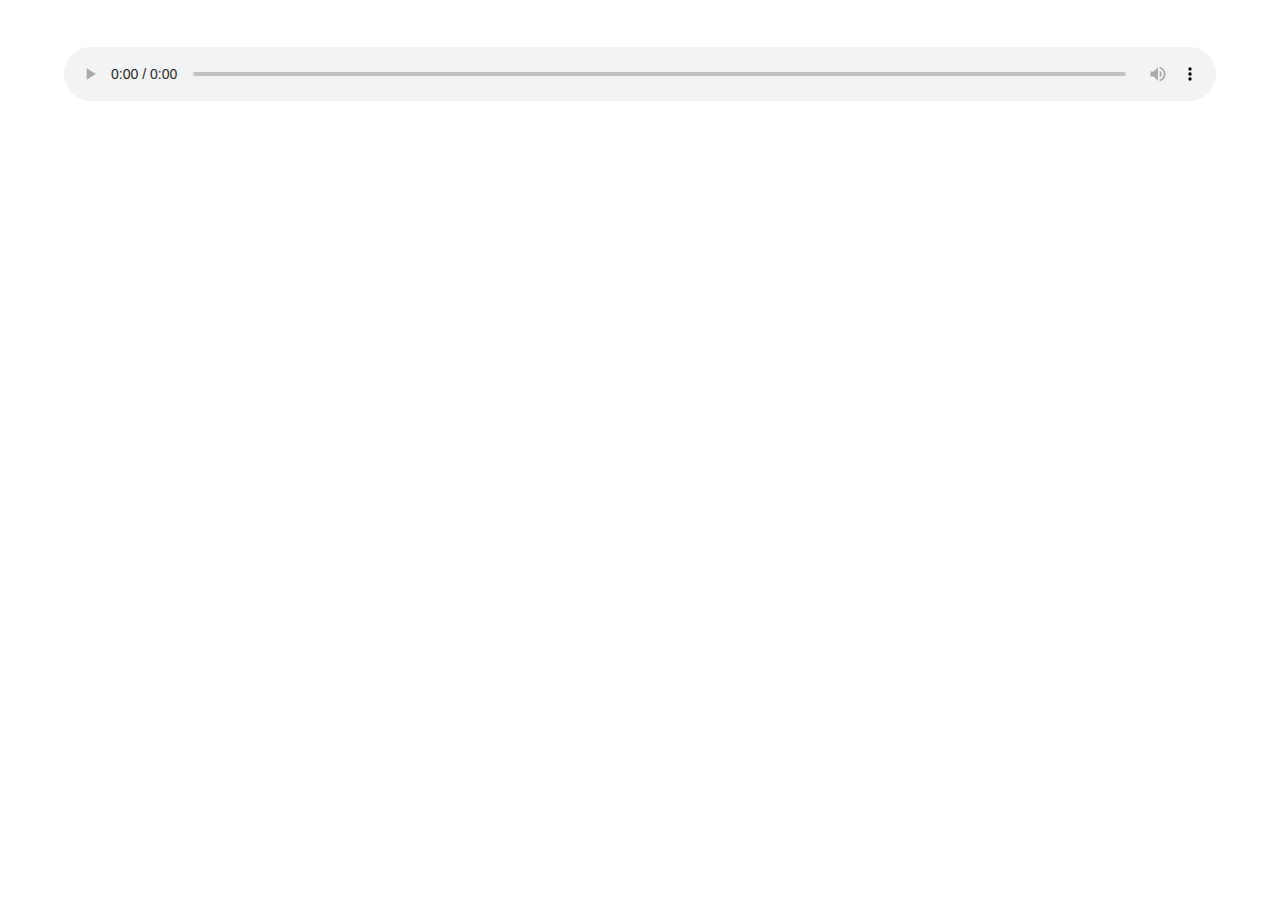
==== index.html @ 5872d43f "first usable version" ====
<!DOCTYPE HTML>
<html>
<head>
  <title>spark</title>
  <link rel='shortcut icon' href='note.ico'>
  <script type='text/javascript' src='spark.js'></script>
  <style>
    body {
      font-family: sans-serif;
      font-size: 12pt;
      margin: 0px 5%;
    }

    #player {
      width: 100%;
    }

    #playing {
      margin: 10px 0px;
      padding: 0px;
      font-size: 14pt;
    }

    div {
      margin-top: 15px;
    }

    #genre-div {
      float: top;
      font-size: 13pt;
    }

    #artist-div, #album-div, #title-div {
      float: left;
      margin-right: 30px;
    }

    ul {
      margin: 0;
      padding: 0;
      list-style-type: none;
      border-left: 1px solid black;
    }

    li {
      margin-bottom: 10px;
      margin-left: 10px;
      padding: 0;
    }

    #genre-div li {
      margin-right: 8px;
      display: inline;
    }

    a:hover {
      color: blue;
      cursor: default;
    }
  </style>
</head>
<body>
  <div id='player-div'>
    <p id='playing'>&nbsp;</p>
    <audio id='player' controls></audio>
  </div>
  <div id='genre-div'>
    <ul id='genre-list'>
    </ul>
  </div>
  <div id='artist-div'>
    <ul id='artist-list'>
    </ul>
  </div>
  <div id='album-div'>
    <ul id='album-list'>
    </ul>
  </div>
  <div id='title-div'>
    <ul id='title-list'>
    </ul>
  </div>
  <script type='text/javascript'>
    fetch_DB();
    show();
  </script>
</body>
</html>
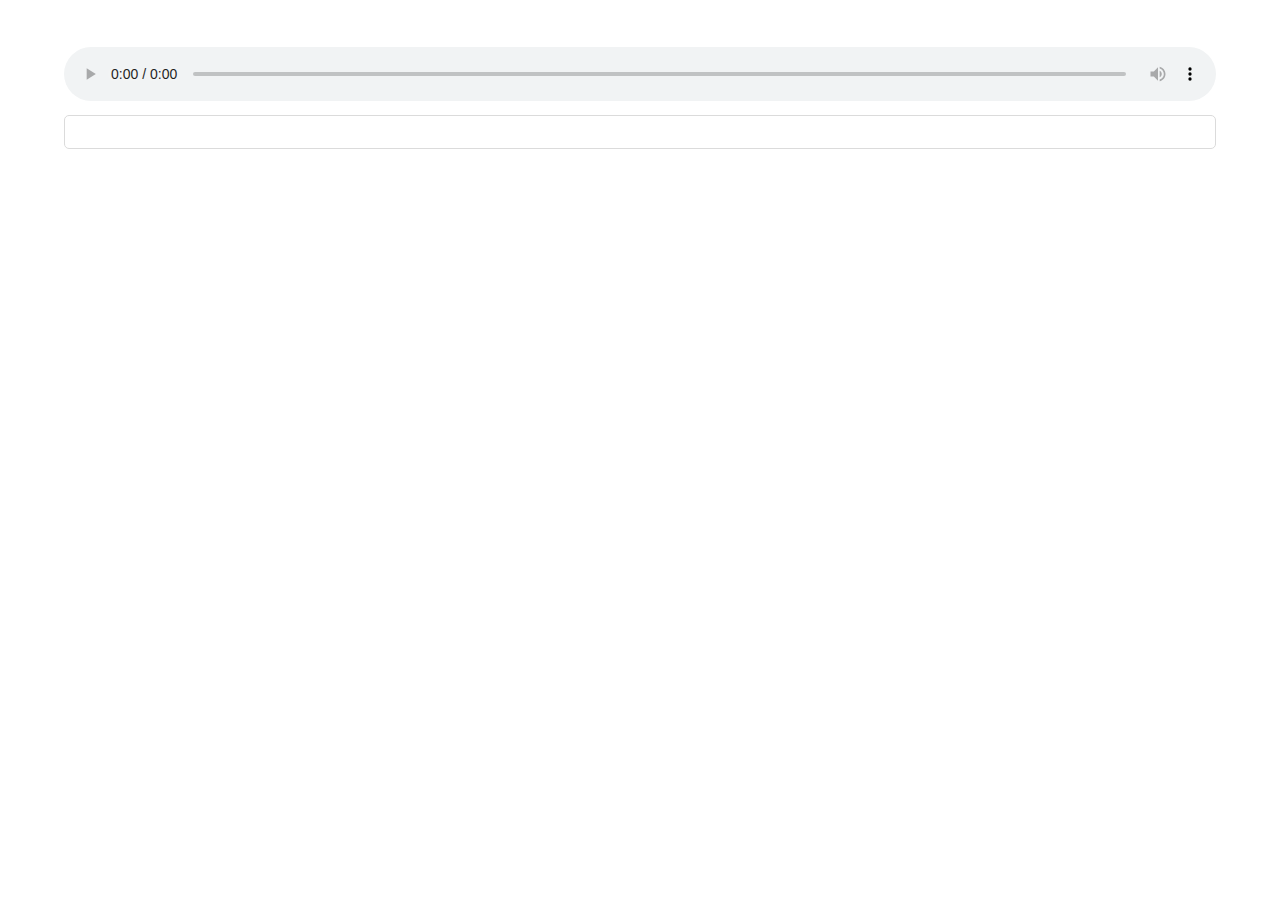
==== commit 1b387cca: "filter to restrict view of song db" ====
--- a/index.html
+++ b/index.html
@@ -2,7 +2,7 @@
 <html>
 <head>
   <title>spark</title>
-  <link rel='shortcut icon' href='note.ico'>
+  <link rel='shortcut icon' href='.note.ico'>
   <script type='text/javascript' src='spark.js'></script>
   <style>
     body {
@@ -21,6 +21,40 @@
       font-size: 14pt;
     }
 
+    #filter-div {
+      margin: 10px 0px;
+    }
+
+    #filter {
+      width: 99%;
+    }
+
+    input {
+      border: 1px solid #ccc;
+      font-size: 14pt;
+      padding: 5px 10px;
+      padding-right: 0px;
+      display: block;
+      
+      -webkit-border-radius:5px;
+      -moz-border-radius:5px;
+      border-radius:5px;
+      
+      -webkit-transition: all 0.5s ease-in-out;
+      -moz-transition: all 0.5s ease-in-out;
+      transition: all 0.5s ease-in-out;
+    }
+
+    input:focus {
+      -webkit-box-shadow: 0 0 25px #ccc;
+      -moz-box-shadow: 0 0 25px #ccc;
+      box-shadow: 0 0 25px #ccc;
+    }
+    
+    input:not(:focus) {
+      opacity: 0.7;
+    }
+    
     div {
       margin-top: 15px;
     }
@@ -64,6 +98,12 @@
     <p id='playing'>&nbsp;</p>
     <audio id='player' controls></audio>
   </div>
+  <div id='filter-div'>
+    <input id='filter' type='text'
+      onfocus='suspend_kbd();'
+      onblur='enable_kbd();'
+      onchange='update_filter(); show();' />
+  </div>
   <div id='genre-div'>
     <ul id='genre-list'>
     </ul>
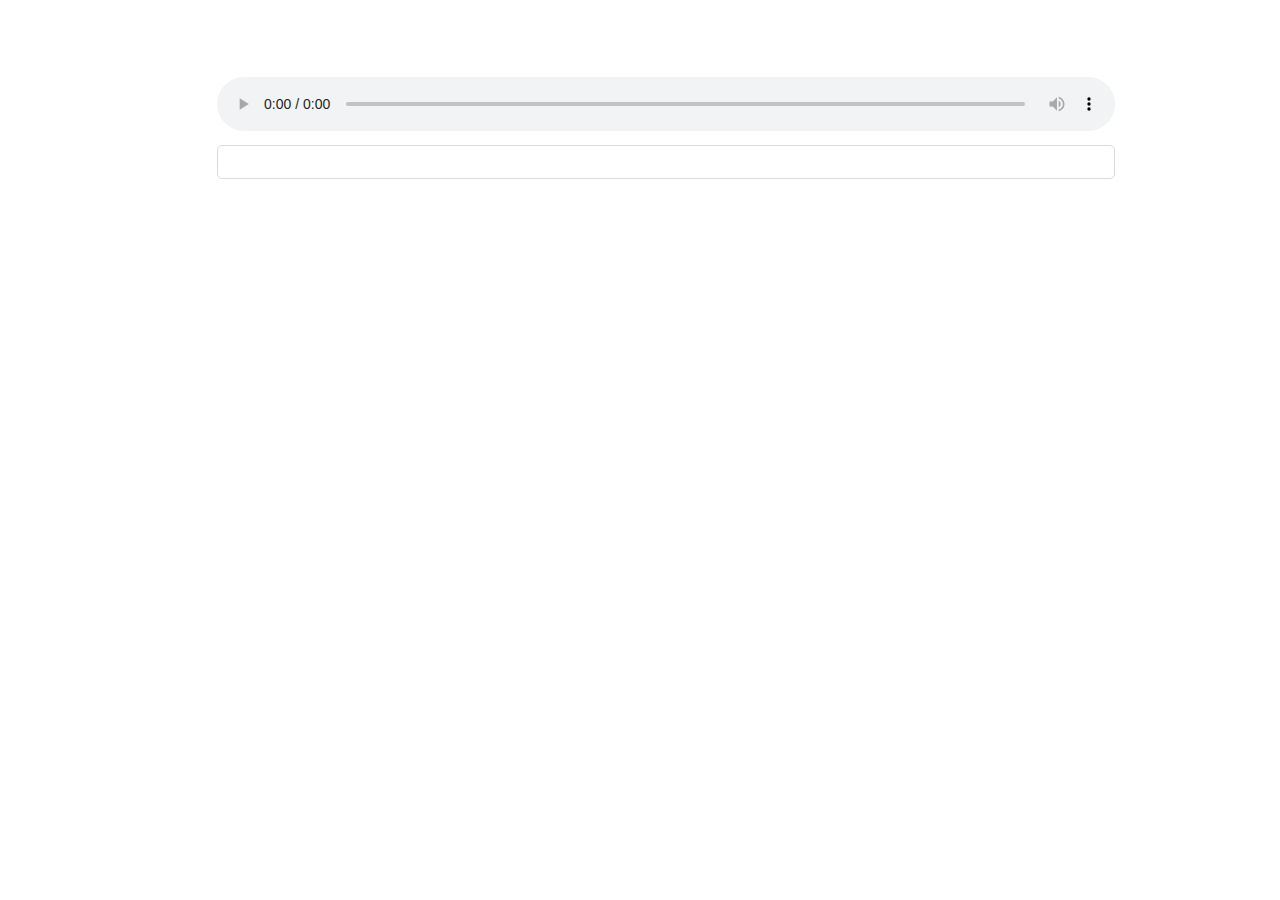
==== commit 59fb790d: "rough draft of support for cover art" ====
--- a/index.html
+++ b/index.html
@@ -12,7 +12,7 @@
     }
 
     #player {
-      width: 100%;
+      width: 80%;
     }
 
     #playing {
@@ -26,7 +26,7 @@
     }
 
     #filter {
-      width: 99%;
+      width: 79%;
     }
 
     input {
@@ -69,6 +69,18 @@
       margin-right: 30px;
     }
 
+    #art {
+      width: 128px;
+      height: 128px;
+      float: left;
+      padding-right: 10px;
+      visibility: hidden;
+    }
+
+    #header-div {
+      padding: 15px;
+    }
+
     ul {
       margin: 0;
       padding: 0;
@@ -94,15 +106,18 @@
   </style>
 </head>
 <body>
-  <div id='player-div'>
-    <p id='playing'>&nbsp;</p>
-    <audio id='player' controls></audio>
-  </div>
-  <div id='filter-div'>
-    <input id='filter' type='text'
-      onfocus='suspend_kbd();'
-      onblur='enable_kbd();'
-      onchange='update_filter(); show();' />
+  <div id='header-div'>
+    <div id='player-div'>
+      <img id='art'/>
+      <p id='playing'>&nbsp;</p>
+      <audio id='player' controls></audio>
+    </div>
+    <div id='filter-div'>
+      <input id='filter' type='text'
+        onfocus='suspend_kbd();'
+        onblur='enable_kbd();'
+        onchange='update_filter(); show();' />
+    </div>
   </div>
   <div id='genre-div'>
     <ul id='genre-list'>
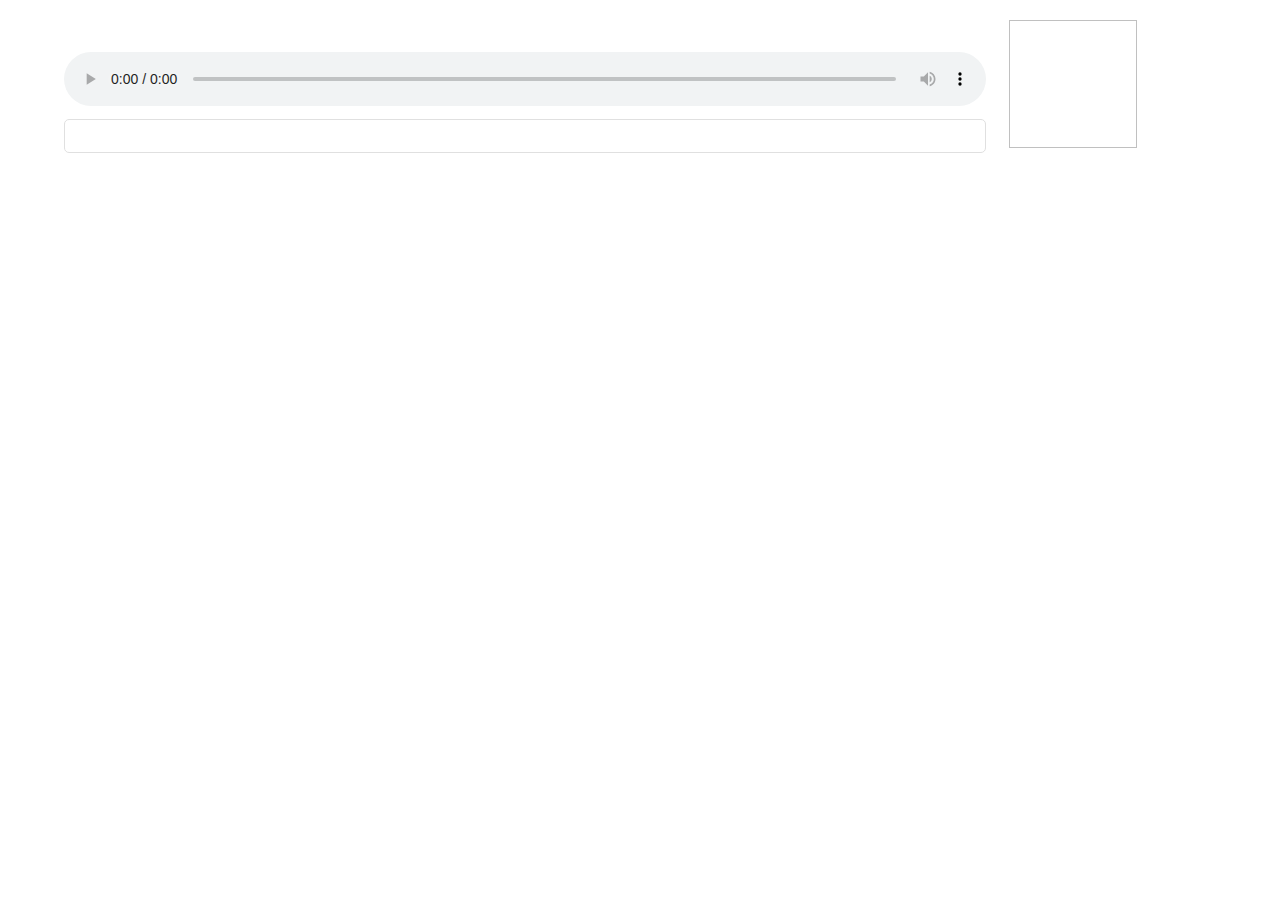
==== commit 94c9bb7a: "layout tweak for art" ====
--- a/index.html
+++ b/index.html
@@ -6,79 +6,57 @@
   <script type='text/javascript' src='spark.js'></script>
   <style>
     body {
+      margin: 0;
+      padding: 0;
+      color: #000;
+      background: #fff;
       font-family: sans-serif;
-      font-size: 12pt;
-      margin: 0px 5%;
+      font-size: 14pt;
+    }
+
+    #wrap {
+      width: 90%;
+      margin: 0 auto;
+    }
+
+    #top {
+      margin: 20px 0 8px 0;
+    }
+
+    #playing {
+      margin: 0 0 10px 0;
     }
 
     #player {
+      margin: 0 0 8px 0;
       width: 80%;
     }
 
-    #playing {
-      margin: 10px 0px;
-      padding: 0px;
-      font-size: 14pt;
-    }
-
-    #filter-div {
-      margin: 10px 0px;
-    }
-
     #filter {
+      margin: 0 0 8px 0;
       width: 79%;
     }
 
-    input {
-      border: 1px solid #ccc;
-      font-size: 14pt;
-      padding: 5px 10px;
-      padding-right: 0px;
-      display: block;
-      
-      -webkit-border-radius:5px;
-      -moz-border-radius:5px;
-      border-radius:5px;
-      
-      -webkit-transition: all 0.5s ease-in-out;
-      -moz-transition: all 0.5s ease-in-out;
-      transition: all 0.5s ease-in-out;
-    }
-
-    input:focus {
-      -webkit-box-shadow: 0 0 25px #ccc;
-      -moz-box-shadow: 0 0 25px #ccc;
-      box-shadow: 0 0 25px #ccc;
-    }
-    
-    input:not(:focus) {
-      opacity: 0.7;
-    }
-    
-    div {
-      margin-top: 15px;
-    }
-
-    #genre-div {
-      float: top;
-      font-size: 13pt;
-    }
-
-    #artist-div, #album-div, #title-div {
-      float: left;
-      margin-right: 30px;
+    #art-div {
+      float: right;
+      width: 18%;
     }
 
     #art {
       width: 128px;
       height: 128px;
       float: left;
-      padding-right: 10px;
-      visibility: hidden;
     }
 
-    #header-div {
-      padding: 15px;
+    #genre-div {
+      float: top;
+      clear: both;
+    }
+
+    #artist-div, #album-div, #title-div {
+      float: left;
+      margin: 20px 25px 0 0;
+      font-size: 12pt;
     }
 
     ul {
@@ -89,8 +67,7 @@
     }
 
     li {
-      margin-bottom: 10px;
-      margin-left: 10px;
+      margin: 0 0 10px 10px;
       padding: 0;
     }
 
@@ -103,21 +80,33 @@
       color: blue;
       cursor: default;
     }
+
+    input {
+      font-size: 14pt;
+      border: 1px solid #ccc;
+      padding: 5px 0 5px 10px;
+      border-radius: 5px;
+    }
+
+    input:not(:focus) {
+      opacity: 0.6;
+    }
   </style>
 </head>
 <body>
-  <div id='header-div'>
+<div id='wrap'>
+  <div id='top'>
+    <div id='art-div'>
+      <img id='art' />
+    </div>
+    <p id='playing'>&nbsp;</p>
     <div id='player-div'>
-      <img id='art'/>
-      <p id='playing'>&nbsp;</p>
       <audio id='player' controls></audio>
     </div>
-    <div id='filter-div'>
-      <input id='filter' type='text'
-        onfocus='suspend_kbd();'
-        onblur='enable_kbd();'
-        onchange='update_filter(); show();' />
-    </div>
+    <input id='filter' type='text'
+      onfocus='suspend_kbd();'
+      onblur='enable_kbd();'
+      onchange='update_filter(); show();' />
   </div>
   <div id='genre-div'>
     <ul id='genre-list'>
@@ -139,5 +128,6 @@
     fetch_DB();
     show();
   </script>
+</div>
 </body>
 </html>
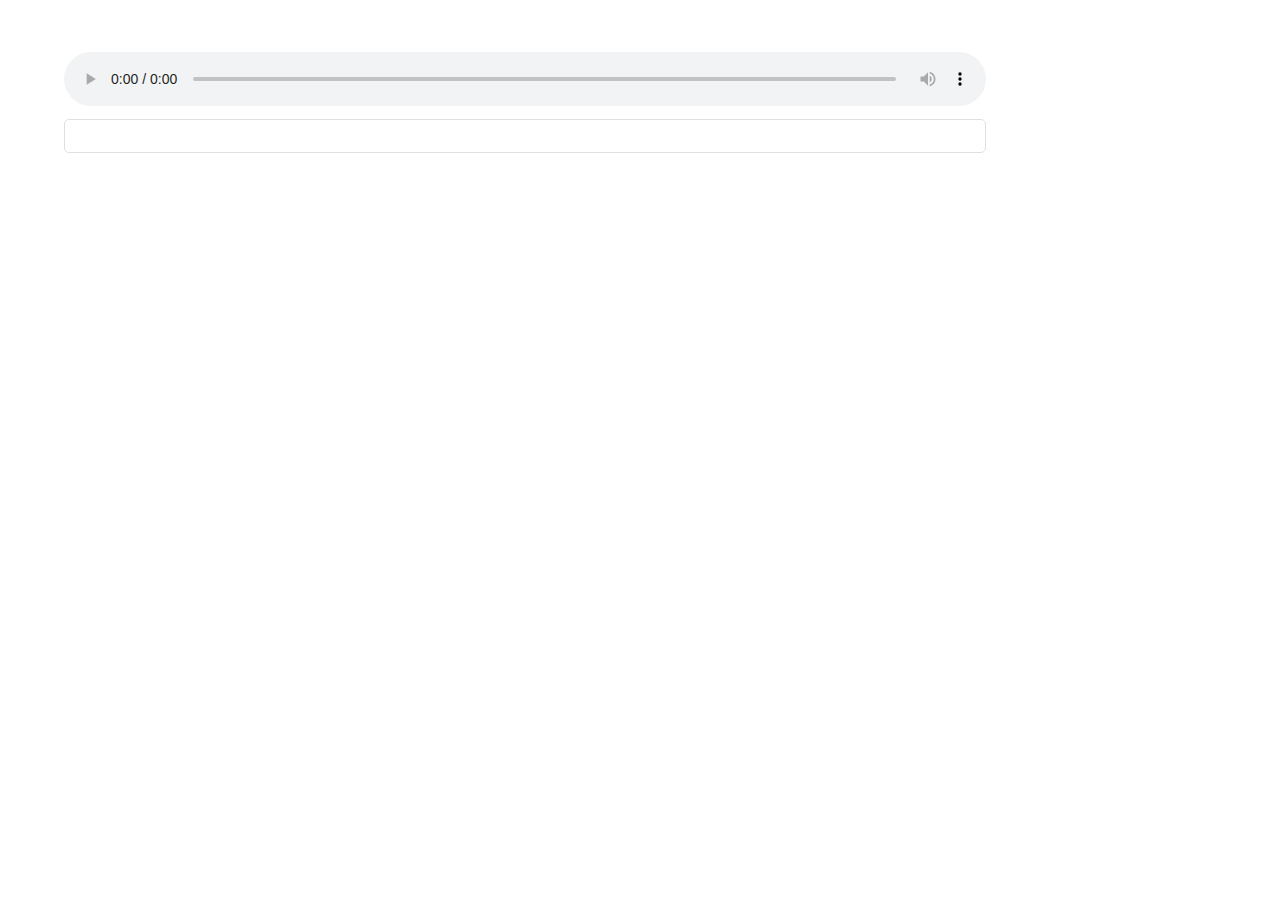
==== commit c8c050c3: "fix case where song.art is undefined" ====
--- a/index.html
+++ b/index.html
@@ -46,6 +46,7 @@
       width: 128px;
       height: 128px;
       float: left;
+      visibility: hidden;
     }
 
     #genre-div {
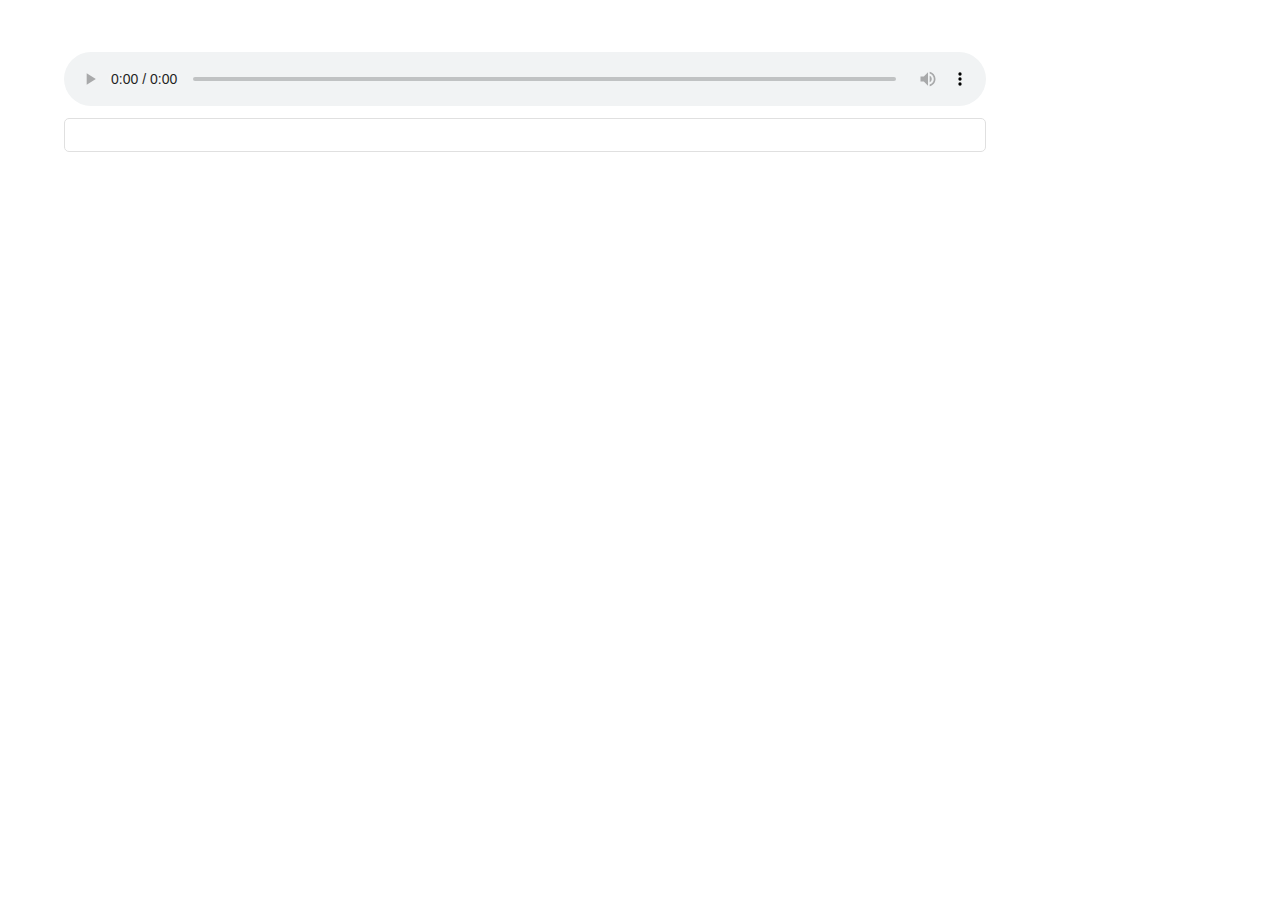
==== commit c42e3ddb: "style tweak: smaller genre font" ====
--- a/index.html
+++ b/index.html
@@ -11,7 +11,7 @@
       color: #000;
       background: #fff;
       font-family: sans-serif;
-      font-size: 14pt;
+      font-size: 12pt;
     }
 
     #wrap {
@@ -25,6 +25,7 @@
 
     #playing {
       margin: 0 0 10px 0;
+      font-size: 14pt;
     }
 
     #player {
@@ -57,7 +58,6 @@
     #artist-div, #album-div, #title-div {
       float: left;
       margin: 20px 25px 0 0;
-      font-size: 12pt;
     }
 
     ul {
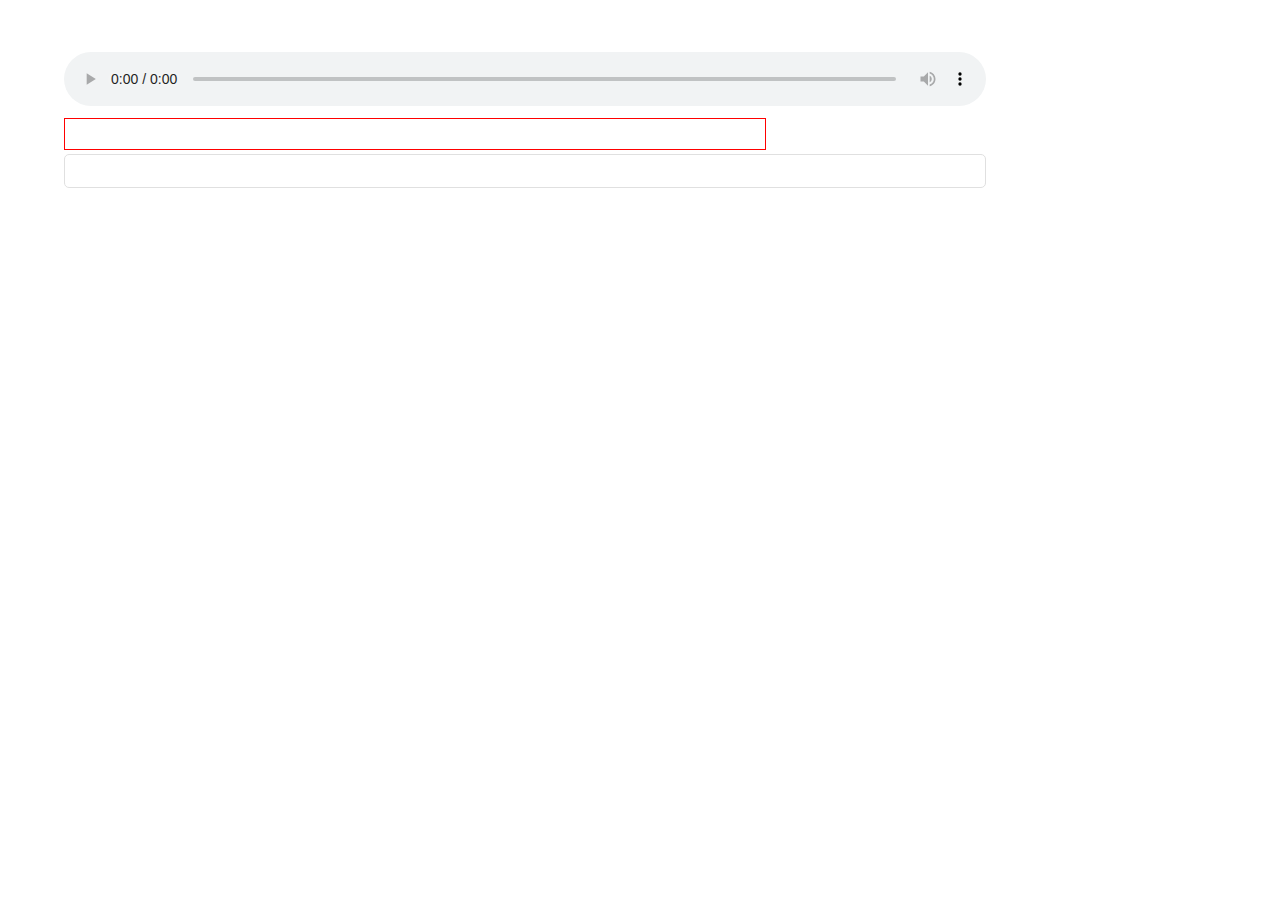
==== commit d8d382d2: "begin controls in canvas" ====
--- a/index.html
+++ b/index.html
@@ -31,6 +31,10 @@
     #player {
       margin: 0 0 8px 0;
       width: 80%;
+    }
+
+    #canvas-controls {
+      border: 1px solid red;
     }
 
     #filter {
@@ -103,6 +107,7 @@
     <p id='playing'>&nbsp;</p>
     <div id='player-div'>
       <audio id='player' controls></audio>
+      <canvas id='canvas-controls' width='700px' height='30px'></canvas>
     </div>
     <input id='filter' type='text'
       onfocus='suspend_kbd();'
@@ -128,6 +133,7 @@
   <script type='text/javascript'>
     fetch_DB();
     show();
+    draw_player();
   </script>
 </div>
 </body>
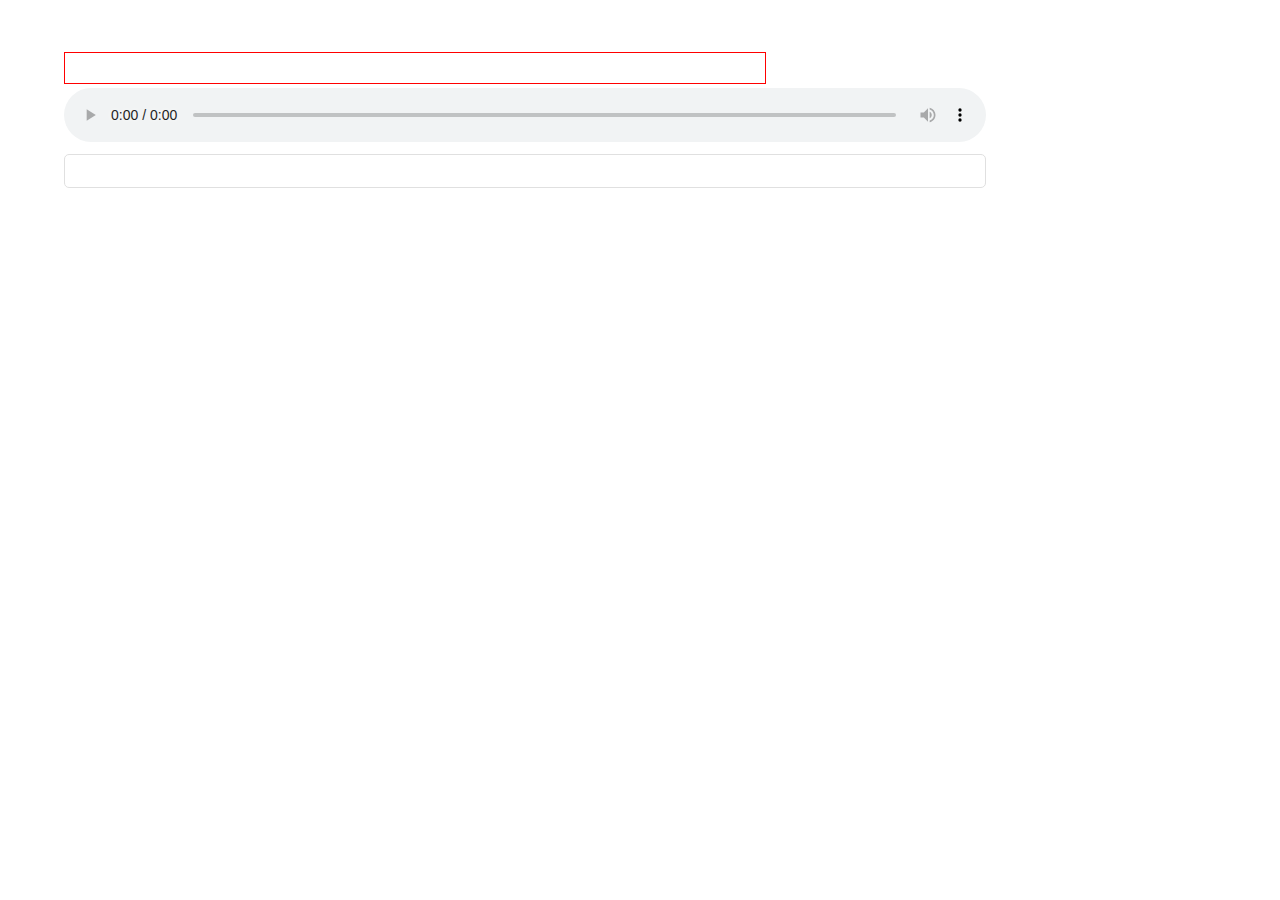
==== commit d0ab42b8: "added progress bar and play/pause" ====
--- a/index.html
+++ b/index.html
@@ -33,7 +33,7 @@
       width: 80%;
     }
 
-    #canvas-controls {
+    #controls {
       border: 1px solid red;
     }
 
@@ -99,6 +99,9 @@
   </style>
 </head>
 <body>
+<div>
+  <p id='debug'></p>
+</div>
 <div id='wrap'>
   <div id='top'>
     <div id='art-div'>
@@ -106,13 +109,15 @@
     </div>
     <p id='playing'>&nbsp;</p>
     <div id='player-div'>
+      <canvas id='controls' width='700px' height='30px'>
+        Sorry, you need HTML5 canvas. Use Google Chrome.
+      </canvas>
       <audio id='player' controls></audio>
-      <canvas id='canvas-controls' width='700px' height='30px'></canvas>
     </div>
     <input id='filter' type='text'
-      onfocus='suspend_kbd();'
-      onblur='enable_kbd();'
-      onchange='update_filter(); show();' />
+      onfocus='suspend_kbd()'
+      onblur='enable_kbd()'
+      onchange='update_filter(); show()' />
   </div>
   <div id='genre-div'>
     <ul id='genre-list'>
@@ -133,7 +138,8 @@
   <script type='text/javascript'>
     fetch_DB();
     show();
-    draw_player();
+    setInterval('draw_controls()', 250);
+    elem('controls').addEventListener('click', control_click, false);
   </script>
 </div>
 </body>
